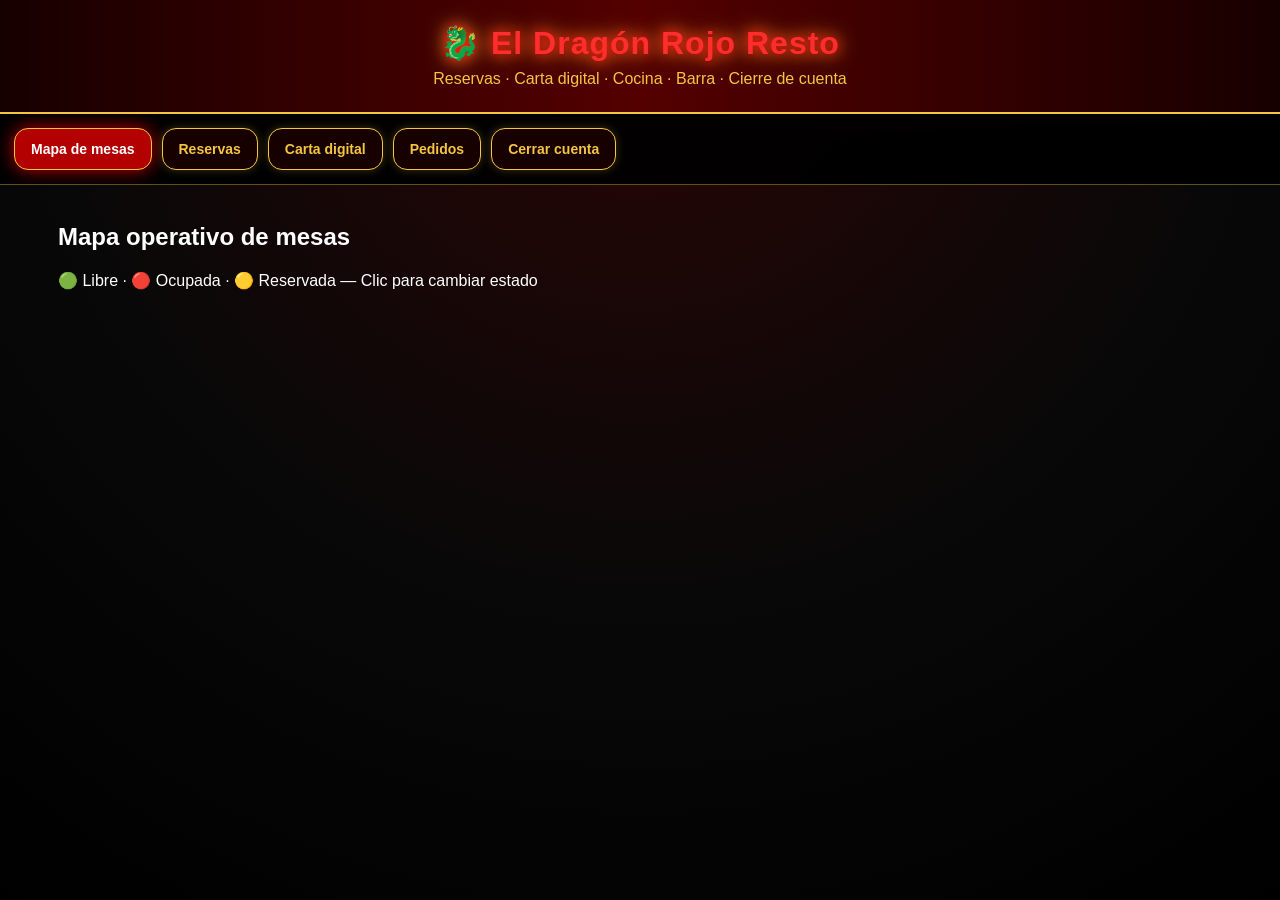
==== dragon-rojo/static/index.html @ 4ead2385 "Add El Dragón Rojo Resto full-stack app (Flask + SQLite) Backend API with endpoints for mesas, reser" ====
<!DOCTYPE html>
<html lang="es">
<head>
  <meta charset="UTF-8" />
  <meta name="viewport" content="width=device-width, initial-scale=1.0" />
  <title>El Dragón Rojo Resto</title>
  <style>
    *{box-sizing:border-box}
    body{margin:0;font-family:Arial,Helvetica,sans-serif;background:radial-gradient(circle at top,#2b0505,#080808 55%,#000);color:#fff;min-height:100vh}
    header{padding:24px 18px;text-align:center;background:linear-gradient(90deg,#170000,#540000,#170000);border-bottom:2px solid #f4c542;box-shadow:0 0 20px rgba(255,0,0,.35)}
    header h1{margin:0;color:#ff2d2d;text-shadow:0 0 12px #f00,0 0 20px #f4c542;letter-spacing:1px}
    header p{margin:8px 0 0;color:#f4c542}
    .tabs{display:flex;gap:10px;padding:14px;position:sticky;top:0;z-index:10;background:rgba(0,0,0,.95);border-bottom:1px solid rgba(244,197,66,.4);overflow-x:auto}
    .tabs button,.primary-btn{border:1px solid #f4c542;background:#170000;color:#f4c542;padding:12px 16px;border-radius:14px;cursor:pointer;box-shadow:0 0 10px rgba(244,197,66,.25);font-weight:bold;white-space:nowrap;font-size:14px}
    .tabs button.active,.primary-btn:hover{background:#b30000;color:#fff;box-shadow:0 0 18px rgba(255,0,0,.75)}
    .primary-btn:disabled{opacity:.5;cursor:not-allowed}
    main{padding:18px;max-width:1200px;margin:auto}
    section{display:none}section.active{display:block}
    .grid{display:grid;grid-template-columns:repeat(auto-fit,minmax(280px,1fr));gap:16px}
    .card{background:rgba(20,20,20,.92);border:1px solid rgba(244,197,66,.35);border-radius:18px;padding:16px;box-shadow:0 0 18px rgba(255,0,0,.15)}
    .card h3{color:#f4c542;margin-top:0}
    .mapa{display:grid;grid-template-columns:repeat(auto-fit,minmax(90px,1fr));gap:12px}
    .mesa{aspect-ratio:1;border-radius:18px;border:2px solid #111;color:#fff;font-weight:bold;cursor:pointer;display:flex;align-items:center;justify-content:center;flex-direction:column;transition:.2s;font-size:13px}
    .mesa.libre{background:#0f8f36;box-shadow:0 0 12px #00ff62}
    .mesa.ocupada{background:#b00000;box-shadow:0 0 12px #ff2020}
    .mesa.reservada{background:#b87800;box-shadow:0 0 12px #f4c542}
    .mesa:hover{transform:scale(1.06)}
    .mesa small{opacity:.8;font-size:11px}
    label{display:block;margin-top:10px;color:#f4c542;font-size:14px}
    input,select,textarea{width:100%;padding:11px;border-radius:12px;border:1px solid #333;background:#111;color:#fff;margin-top:5px;font-size:14px}
    .menu-item{display:flex;gap:12px;align-items:center;margin:10px 0;border-bottom:1px solid rgba(255,255,255,.08);padding-bottom:12px}
    .menu-item img{width:88px;height:68px;object-fit:cover;border-radius:12px;border:1px solid rgba(244,197,66,.5);flex-shrink:0}
    .menu-item-info{flex:1}
    .price{color:#f4c542;font-weight:bold}
    .status{margin-top:12px;padding:12px;border-radius:12px;background:rgba(244,197,66,.12);border:1px solid rgba(244,197,66,.35);font-size:14px}
    .badge{display:inline-block;padding:3px 10px;border-radius:20px;font-size:12px;font-weight:bold}
    .badge.pendiente{background:#b87800;color:#fff}
    .badge.preparando{background:#0066cc;color:#fff}
    .badge.listo{background:#0f8f36;color:#fff}
    .pedido-card{border-left:4px solid #f4c542;margin-bottom:12px;padding:10px;background:rgba(255,255,255,.04);border-radius:0 12px 12px 0}
    .pedido-card.cocina{border-left-color:#ff4444}
    .pedido-card.barra{border-left-color:#4488ff}
    .qty-control{display:flex;align-items:center;gap:8px;margin-top:6px}
    .qty-control button{width:30px;height:30px;border-radius:50%;border:1px solid #f4c542;background:#170000;color:#f4c542;font-size:16px;cursor:pointer;display:flex;align-items:center;justify-content:center;padding:0}
    .qty-control span{min-width:20px;text-align:center}
    .carrito-float{position:fixed;bottom:20px;right:20px;background:#b30000;color:#fff;border:2px solid #f4c542;border-radius:50%;width:60px;height:60px;display:flex;align-items:center;justify-content:center;font-size:24px;cursor:pointer;box-shadow:0 0 20px rgba(255,0,0,.5);z-index:20}
    .carrito-float .count{position:absolute;top:-5px;right:-5px;background:#f4c542;color:#000;border-radius:50%;width:24px;height:24px;font-size:13px;display:flex;align-items:center;justify-content:center;font-weight:bold}
    .carrito-panel{position:fixed;bottom:90px;right:20px;width:340px;max-height:60vh;overflow-y:auto;background:#111;border:1px solid #f4c542;border-radius:18px;padding:16px;z-index:20;box-shadow:0 0 30px rgba(0,0,0,.8);display:none}
    .carrito-panel.open{display:block}
    .reserva-row{display:flex;justify-content:space-between;align-items:center;padding:8px 0;border-bottom:1px solid rgba(255,255,255,.08)}
    .reserva-row button{background:none;border:none;color:#ff4444;cursor:pointer;font-size:18px}
    .cuenta-item{display:flex;justify-content:space-between;padding:4px 0;border-bottom:1px solid rgba(255,255,255,.05)}
    .total-line{display:flex;justify-content:space-between;padding:10px 0;font-size:18px;font-weight:bold;color:#f4c542;border-top:2px solid #f4c542;margin-top:8px}
    @media(max-width:600px){
      header h1{font-size:22px}
      .menu-item{flex-direction:column}
      .menu-item img{width:100%;height:140px}
      .carrito-panel{width:calc(100vw - 40px);right:20px}
    }
  </style>
</head>
<body>
  <header>
    <h1>&#x1F409; El Dragón Rojo Resto</h1>
    <p>Reservas &middot; Carta digital &middot; Cocina &middot; Barra &middot; Cierre de cuenta</p>
  </header>

  <nav class="tabs" id="tabsNav"></nav>

  <main>
    <section id="mapa">
      <h2>Mapa operativo de mesas</h2>
      <p>&#x1F7E2; Libre &middot; &#x1F534; Ocupada &middot; &#x1F7E1; Reservada &mdash; Clic para cambiar estado</p>
      <div class="mapa" id="mesasGrid"></div>
    </section>

    <section id="reservas">
      <h2>Reservas del d&iacute;a</h2>
      <div class="grid">
        <div class="card">
          <h3>Nueva reserva</h3>
          <label>Nombre y apellido</label>
          <input id="resNombre" placeholder="Ej: Luis Mart&iacute;nez" />
          <label>Tel&eacute;fono</label>
          <input id="resTel" placeholder="Ej: 11 5555-5555" />
          <label>Personas</label>
          <input id="resPersonas" type="number" min="1" max="20" value="2" />
          <label>Mesa</label>
          <select id="resMesa"></select>
          <label>Horario</label>
          <select id="resHora"></select>
          <label>Observaciones</label>
          <textarea id="resObs" placeholder="Cumplea&ntilde;os, silla de beb&eacute;..."></textarea>
          <br><br>
          <button class="primary-btn" onclick="crearReserva()">Confirmar reserva</button>
          <div class="status" id="resStatus">Horarios disponibles: 19:00 a 21:30 cada 30 min.</div>
        </div>
        <div class="card">
          <h3>Reservas confirmadas</h3>
          <div id="reservasList"></div>
        </div>
      </div>
    </section>

    <section id="carta">
      <h2>Carta digital</h2>
      <div class="grid" id="menuGrid"></div>
    </section>

    <section id="pedidos">
      <h2>Monitor de pedidos</h2>
      <div style="display:flex;gap:10px;margin-bottom:16px;flex-wrap:wrap">
        <button class="primary-btn" onclick="filtrarPedidos('todos')" id="filtroTodos">Todos</button>
        <button class="primary-btn" onclick="filtrarPedidos('cocina')" id="filtroCocina">Cocina</button>
        <button class="primary-btn" onclick="filtrarPedidos('barra')" id="filtroBarra">Barra</button>
      </div>
      <div id="pedidosList"></div>
    </section>

    <section id="cuenta">
      <h2>Cierre de cuenta</h2>
      <div class="card" style="max-width:500px">
        <label>Mesa</label>
        <select id="cuentaMesa" onchange="previewCuenta()"></select>
        <div id="cuentaPreview" style="margin-top:16px"></div>
        <label>Medio de pago</label>
        <select id="medioPago">
          <option>Efectivo</option>
          <option>Tarjeta</option>
          <option>Transferencia</option>
          <option>Mercado Pago</option>
        </select>
        <br><br>
        <button class="primary-btn" onclick="cerrarCuenta()">Cerrar cuenta y liberar mesa</button>
        <div id="cuentaStatus" class="status"></div>
      </div>
    </section>
  </main>

  <div class="carrito-float" onclick="toggleCarrito()" id="carritoBtn" style="display:none">
    &#x1F6D2;<span class="count" id="carritoCount">0</span>
  </div>
  <div class="carrito-panel" id="carritoPanel">
    <h3 style="color:#f4c542;margin-top:0">Pedido actual</h3>
    <label>Mesa</label>
    <select id="carritoMesa"></select>
    <div id="carritoItems" style="margin-top:12px"></div>
    <div id="carritoTotal" class="total-line" style="display:none"></div>
    <div style="display:flex;gap:8px;margin-top:12px">
      <button class="primary-btn" onclick="enviarCarrito('cocina')" style="flex:1">Enviar a Cocina</button>
      <button class="primary-btn" onclick="enviarCarrito('barra')" style="flex:1">Enviar a Barra</button>
    </div>
  </div>

<script>
const API = '';
const HORARIOS = ['19:00','19:30','20:00','20:30','21:00','21:30'];
const TABS = [
  {id:'mapa', label:'Mapa de mesas'},
  {id:'reservas', label:'Reservas'},
  {id:'carta', label:'Carta digital'},
  {id:'pedidos', label:'Pedidos'},
  {id:'cuenta', label:'Cerrar cuenta'},
];

let mesasData = [];
let menuData = [];
let carrito = [];
let pedidosFiltro = 'todos';

// --- Init ---
function init() {
  renderTabs();
  showTab('mapa');
  loadMesas();
  loadMenu();
  loadReservas();
  loadPedidos();
  setInterval(loadPedidos, 10000);
}

function renderTabs() {
  const nav = document.getElementById('tabsNav');
  nav.innerHTML = TABS.map(t =>
    `<button id="tab-${t.id}" onclick="showTab('${t.id}')">${t.label}</button>`
  ).join('');
}

function showTab(id) {
  document.querySelectorAll('section').forEach(s => s.classList.remove('active'));
  document.getElementById(id).classList.add('active');
  document.querySelectorAll('.tabs button').forEach(b => b.classList.remove('active'));
  document.getElementById('tab-'+id).classList.add('active');
  if (id === 'pedidos') loadPedidos();
  if (id === 'reservas') loadReservas();
}

// --- API helpers ---
async function api(path, opts = {}) {
  const res = await fetch(API + path, {
    headers: {'Content-Type': 'application/json'},
    ...opts,
    body: opts.body ? JSON.stringify(opts.body) : undefined,
  });
  const data = await res.json();
  if (!res.ok) throw new Error(data.error || 'Error del servidor');
  return data;
}

// --- Mesas ---
async function loadMesas() {
  mesasData = await api('/api/mesas');
  renderMesas();
  fillMesaSelects();
}

function renderMesas() {
  const grid = document.getElementById('mesasGrid');
  grid.innerHTML = mesasData.map(m => `
    <div class="mesa ${m.estado}" onclick="toggleMesa(${m.id}, '${m.estado}')">
      <span>${m.nombre}</span>
      <small>${m.capacidad}p &middot; ${m.estado}</small>
    </div>
  `).join('');
}

async function toggleMesa(id, estado) {
  const next = estado === 'libre' ? 'ocupada' : 'libre';
  await api(`/api/mesas/${id}`, {method:'PATCH', body:{estado: next}});
  loadMesas();
}

function fillMesaSelects() {
  const ids = ['resMesa','cuentaMesa','carritoMesa'];
  ids.forEach(sid => {
    const sel = document.getElementById(sid);
    if (!sel) return;
    sel.innerHTML = mesasData.map(m =>
      `<option value="${m.id}">${m.nombre} (${m.capacidad}p) - ${m.estado}</option>`
    ).join('');
  });
  const hora = document.getElementById('resHora');
  if (hora) hora.innerHTML = HORARIOS.map(h => `<option>${h}</option>`).join('');
}

// --- Menu ---
async function loadMenu() {
  menuData = await api('/api/menu');
  renderMenu();
}

function renderMenu() {
  const grid = document.getElementById('menuGrid');
  grid.innerHTML = menuData.map(cat => `
    <div class="card">
      <h3>${cat.nombre}</h3>
      ${cat.items.map(item => `
        <div class="menu-item">
          <img src="${item.imagen}" alt="${item.nombre}" loading="lazy" onerror="this.style.display='none'">
          <div class="menu-item-info">
            <strong>${item.nombre}</strong><br>
            <span class="price">$${item.precio.toLocaleString('es-AR')}</span>
            <div class="qty-control">
              <button onclick="addToCarrito(${item.id}, '${item.nombre.replace(/'/g,"\\'")}', ${item.precio})">+ Agregar</button>
            </div>
          </div>
        </div>
      `).join('')}
    </div>
  `).join('');
}

// --- Carrito ---
function addToCarrito(itemId, nombre, precio) {
  const existing = carrito.find(c => c.menu_item_id === itemId);
  if (existing) {
    existing.cantidad++;
  } else {
    carrito.push({menu_item_id: itemId, descripcion: nombre, cantidad: 1, precio_unitario: precio});
  }
  updateCarritoUI();
}

function removeFromCarrito(idx) {
  carrito[idx].cantidad--;
  if (carrito[idx].cantidad <= 0) carrito.splice(idx, 1);
  updateCarritoUI();
}

function updateCarritoUI() {
  const btn = document.getElementById('carritoBtn');
  const count = document.getElementById('carritoCount');
  const total = carrito.reduce((s, c) => s + c.cantidad, 0);
  btn.style.display = total > 0 ? 'flex' : 'none';
  count.textContent = total;

  const container = document.getElementById('carritoItems');
  const totalLine = document.getElementById('carritoTotal');
  if (carrito.length === 0) {
    container.innerHTML = '<p style="opacity:.5">Agregá items desde la carta</p>';
    totalLine.style.display = 'none';
    return;
  }
  let sum = 0;
  container.innerHTML = carrito.map((c, i) => {
    const sub = c.cantidad * c.precio_unitario;
    sum += sub;
    return `<div class="cuenta-item">
      <span>${c.cantidad}x ${c.descripcion}</span>
      <span>$${sub.toLocaleString('es-AR')} <span style="cursor:pointer;color:#ff4444" onclick="removeFromCarrito(${i})">&#x2716;</span></span>
    </div>`;
  }).join('');
  totalLine.style.display = 'flex';
  totalLine.innerHTML = `<span>Total</span><span>$${sum.toLocaleString('es-AR')}</span>`;
}

function toggleCarrito() {
  document.getElementById('carritoPanel').classList.toggle('open');
}

async function enviarCarrito(area) {
  if (carrito.length === 0) return alert('El carrito está vacío');
  const mesaId = document.getElementById('carritoMesa').value;
  try {
    await api('/api/pedidos', {
      method: 'POST',
      body: {mesa_id: parseInt(mesaId), area, items: carrito}
    });
    carrito = [];
    updateCarritoUI();
    document.getElementById('carritoPanel').classList.remove('open');
    loadMesas();
    loadPedidos();
    alert(`Pedido enviado a ${area}`);
  } catch (e) {
    alert('Error: ' + e.message);
  }
}

// --- Reservas ---
async function loadReservas() {
  const reservas = await api('/api/reservas');
  const container = document.getElementById('reservasList');
  if (reservas.length === 0) {
    container.innerHTML = '<p style="opacity:.5">No hay reservas para hoy.</p>';
    return;
  }
  container.innerHTML = reservas.map(r => `
    <div class="reserva-row">
      <div>
        <strong>${r.horario}</strong> - ${r.nombre}<br>
        <small>${r.mesa_nombre} &middot; ${r.personas}p ${r.telefono ? '&middot; '+r.telefono : ''}</small>
        ${r.observaciones ? '<br><small style="opacity:.6">'+r.observaciones+'</small>' : ''}
      </div>
      <button onclick="cancelarReserva(${r.id})" title="Cancelar">&#x2716;</button>
    </div>
  `).join('');
}

async function crearReserva() {
  const nombre = document.getElementById('resNombre').value.trim();
  if (!nombre) return alert('Ingresá un nombre');
  try {
    const r = await api('/api/reservas', {
      method: 'POST',
      body: {
        mesa_id: parseInt(document.getElementById('resMesa').value),
        nombre,
        telefono: document.getElementById('resTel').value,
        personas: parseInt(document.getElementById('resPersonas').value),
        horario: document.getElementById('resHora').value,
        observaciones: document.getElementById('resObs').value,
      }
    });
    document.getElementById('resStatus').innerHTML =
      `&#x2705; Reserva #${r.id} confirmada para <b>${r.nombre}</b> a las ${r.horario}.`;
    document.getElementById('resNombre').value = '';
    document.getElementById('resTel').value = '';
    document.getElementById('resObs').value = '';
    loadMesas();
    loadReservas();
  } catch (e) {
    document.getElementById('resStatus').innerHTML = `&#x274C; ${e.message}`;
  }
}

async function cancelarReserva(id) {
  if (!confirm('¿Cancelar esta reserva?')) return;
  await api(`/api/reservas/${id}`, {method: 'DELETE'});
  loadMesas();
  loadReservas();
}

// --- Pedidos ---
async function loadPedidos() {
  const pedidos = await api('/api/pedidos');
  renderPedidos(pedidos);
}

function filtrarPedidos(filtro) {
  pedidosFiltro = filtro;
  loadPedidos();
}

function renderPedidos(pedidos) {
  const filtered = pedidosFiltro === 'todos' ? pedidos : pedidos.filter(p => p.area === pedidosFiltro);
  const container = document.getElementById('pedidosList');
  if (filtered.length === 0) {
    container.innerHTML = '<div class="status">Sin pedidos activos.</div>';
    return;
  }
  container.innerHTML = filtered.map(p => {
    const estados = ['pendiente','preparando','listo'];
    const nextIdx = estados.indexOf(p.estado) + 1;
    const nextEstado = nextIdx < estados.length ? estados[nextIdx] : 'entregado';
    const btnLabel = {pendiente:'Preparando',preparando:'Listo',listo:'Entregado'}[p.estado];
    return `<div class="pedido-card ${p.area}">
      <div style="display:flex;justify-content:space-between;align-items:center">
        <div>
          <strong>${p.mesa_nombre}</strong> &rarr;
          <span style="text-transform:uppercase;font-size:13px">${p.area}</span>
          <span class="badge ${p.estado}">${p.estado}</span>
        </div>
        <small style="opacity:.5">${p.created_at}</small>
      </div>
      <div style="margin-top:6px">
        ${p.items.map(i => `<span>${i.cantidad}x ${i.descripcion}</span>`).join(' &middot; ')}
      </div>
      ${btnLabel ? `<button class="primary-btn" style="margin-top:8px;padding:8px 14px;font-size:13px"
        onclick="avanzarPedido(${p.id},'${nextEstado}')">Marcar: ${btnLabel}</button>` : ''}
    </div>`;
  }).join('');
}

async function avanzarPedido(id, estado) {
  await api(`/api/pedidos/${id}`, {method:'PATCH', body:{estado}});
  loadPedidos();
}

// --- Cuenta ---
async function previewCuenta() {
  const mesaId = document.getElementById('cuentaMesa').value;
  try {
    const data = await api(`/api/cuentas/preview/${mesaId}`);
    const container = document.getElementById('cuentaPreview');
    if (data.items.length === 0) {
      container.innerHTML = '<p style="opacity:.5">No hay consumos pendientes en esta mesa.</p>';
      return;
    }
    container.innerHTML = data.items.map(i =>
      `<div class="cuenta-item"><span>${i.cantidad}x ${i.descripcion}</span><span>$${i.subtotal.toLocaleString('es-AR')}</span></div>`
    ).join('') + `<div class="total-line"><span>Total</span><span>$${data.total.toLocaleString('es-AR')}</span></div>`;
  } catch(e) {
    document.getElementById('cuentaPreview').innerHTML = '';
  }
}

async function cerrarCuenta() {
  const mesaId = document.getElementById('cuentaMesa').value;
  const medio = document.getElementById('medioPago').value;
  try {
    const c = await api('/api/cuentas', {
      method: 'POST',
      body: {mesa_id: parseInt(mesaId), medio_pago: medio}
    });
    document.getElementById('cuentaStatus').innerHTML =
      `&#x1F4B3; Cuenta #${c.id} cerrada. Total: $${c.total.toLocaleString('es-AR')}. Pago: ${c.medio_pago}. Mesa liberada.`;
    document.getElementById('cuentaPreview').innerHTML = '';
    loadMesas();
  } catch(e) {
    document.getElementById('cuentaStatus').innerHTML = `&#x274C; ${e.message}`;
  }
}

// --- Start ---
init();
</script>
</body>
</html>
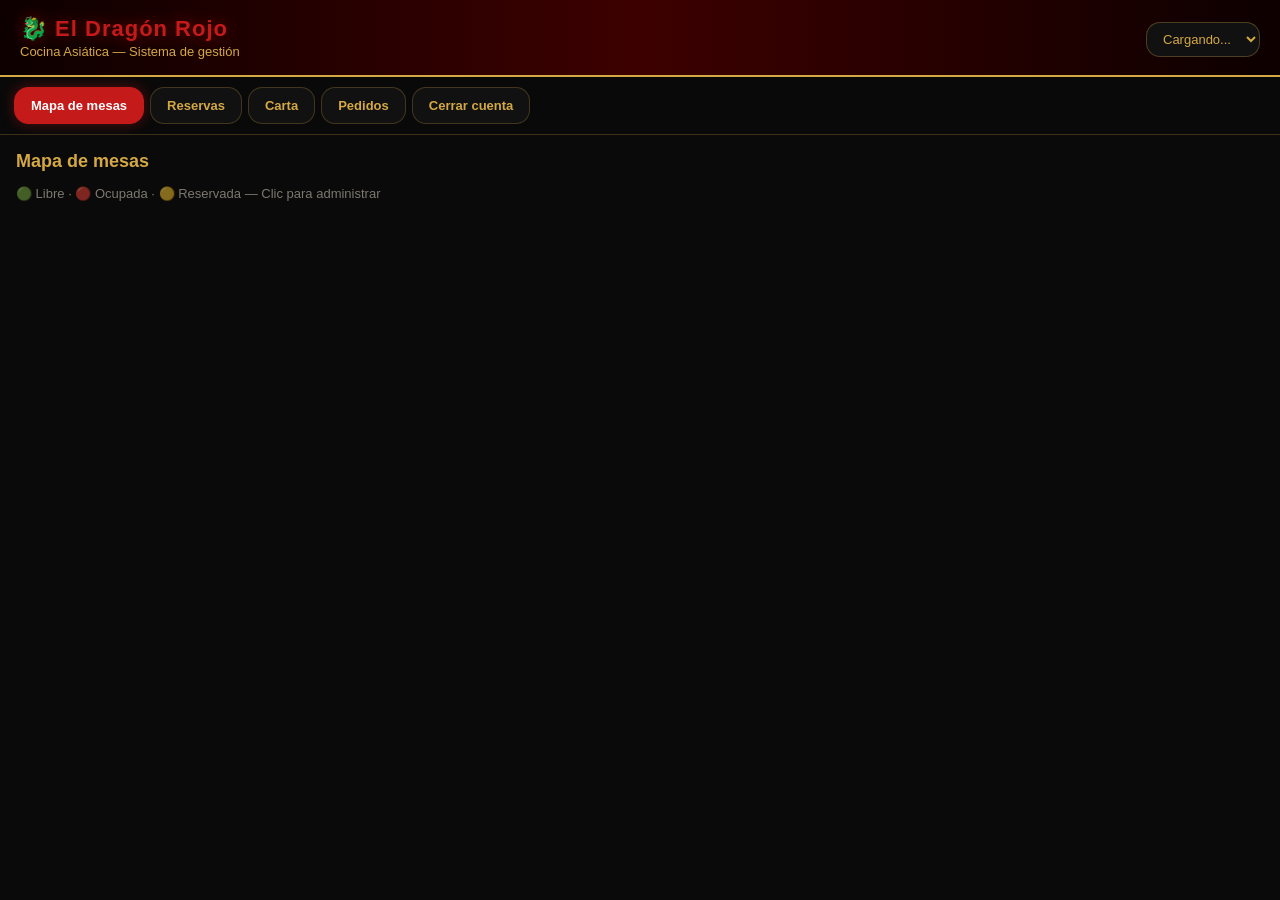
==== commit f71eb14a: "Rebuild El Dragón Rojo with branded UI, full menu, and admin features - Apply red/gold/black palette" ====
--- a/dragon-rojo/static/index.html
+++ b/dragon-rojo/static/index.html
@@ -1,478 +1,600 @@
 <!DOCTYPE html>
 <html lang="es">
 <head>
-  <meta charset="UTF-8" />
-  <meta name="viewport" content="width=device-width, initial-scale=1.0" />
-  <title>El Dragón Rojo Resto</title>
-  <style>
-    *{box-sizing:border-box}
-    body{margin:0;font-family:Arial,Helvetica,sans-serif;background:radial-gradient(circle at top,#2b0505,#080808 55%,#000);color:#fff;min-height:100vh}
-    header{padding:24px 18px;text-align:center;background:linear-gradient(90deg,#170000,#540000,#170000);border-bottom:2px solid #f4c542;box-shadow:0 0 20px rgba(255,0,0,.35)}
-    header h1{margin:0;color:#ff2d2d;text-shadow:0 0 12px #f00,0 0 20px #f4c542;letter-spacing:1px}
-    header p{margin:8px 0 0;color:#f4c542}
-    .tabs{display:flex;gap:10px;padding:14px;position:sticky;top:0;z-index:10;background:rgba(0,0,0,.95);border-bottom:1px solid rgba(244,197,66,.4);overflow-x:auto}
-    .tabs button,.primary-btn{border:1px solid #f4c542;background:#170000;color:#f4c542;padding:12px 16px;border-radius:14px;cursor:pointer;box-shadow:0 0 10px rgba(244,197,66,.25);font-weight:bold;white-space:nowrap;font-size:14px}
-    .tabs button.active,.primary-btn:hover{background:#b30000;color:#fff;box-shadow:0 0 18px rgba(255,0,0,.75)}
-    .primary-btn:disabled{opacity:.5;cursor:not-allowed}
-    main{padding:18px;max-width:1200px;margin:auto}
-    section{display:none}section.active{display:block}
-    .grid{display:grid;grid-template-columns:repeat(auto-fit,minmax(280px,1fr));gap:16px}
-    .card{background:rgba(20,20,20,.92);border:1px solid rgba(244,197,66,.35);border-radius:18px;padding:16px;box-shadow:0 0 18px rgba(255,0,0,.15)}
-    .card h3{color:#f4c542;margin-top:0}
-    .mapa{display:grid;grid-template-columns:repeat(auto-fit,minmax(90px,1fr));gap:12px}
-    .mesa{aspect-ratio:1;border-radius:18px;border:2px solid #111;color:#fff;font-weight:bold;cursor:pointer;display:flex;align-items:center;justify-content:center;flex-direction:column;transition:.2s;font-size:13px}
-    .mesa.libre{background:#0f8f36;box-shadow:0 0 12px #00ff62}
-    .mesa.ocupada{background:#b00000;box-shadow:0 0 12px #ff2020}
-    .mesa.reservada{background:#b87800;box-shadow:0 0 12px #f4c542}
-    .mesa:hover{transform:scale(1.06)}
-    .mesa small{opacity:.8;font-size:11px}
-    label{display:block;margin-top:10px;color:#f4c542;font-size:14px}
-    input,select,textarea{width:100%;padding:11px;border-radius:12px;border:1px solid #333;background:#111;color:#fff;margin-top:5px;font-size:14px}
-    .menu-item{display:flex;gap:12px;align-items:center;margin:10px 0;border-bottom:1px solid rgba(255,255,255,.08);padding-bottom:12px}
-    .menu-item img{width:88px;height:68px;object-fit:cover;border-radius:12px;border:1px solid rgba(244,197,66,.5);flex-shrink:0}
-    .menu-item-info{flex:1}
-    .price{color:#f4c542;font-weight:bold}
-    .status{margin-top:12px;padding:12px;border-radius:12px;background:rgba(244,197,66,.12);border:1px solid rgba(244,197,66,.35);font-size:14px}
-    .badge{display:inline-block;padding:3px 10px;border-radius:20px;font-size:12px;font-weight:bold}
-    .badge.pendiente{background:#b87800;color:#fff}
-    .badge.preparando{background:#0066cc;color:#fff}
-    .badge.listo{background:#0f8f36;color:#fff}
-    .pedido-card{border-left:4px solid #f4c542;margin-bottom:12px;padding:10px;background:rgba(255,255,255,.04);border-radius:0 12px 12px 0}
-    .pedido-card.cocina{border-left-color:#ff4444}
-    .pedido-card.barra{border-left-color:#4488ff}
-    .qty-control{display:flex;align-items:center;gap:8px;margin-top:6px}
-    .qty-control button{width:30px;height:30px;border-radius:50%;border:1px solid #f4c542;background:#170000;color:#f4c542;font-size:16px;cursor:pointer;display:flex;align-items:center;justify-content:center;padding:0}
-    .qty-control span{min-width:20px;text-align:center}
-    .carrito-float{position:fixed;bottom:20px;right:20px;background:#b30000;color:#fff;border:2px solid #f4c542;border-radius:50%;width:60px;height:60px;display:flex;align-items:center;justify-content:center;font-size:24px;cursor:pointer;box-shadow:0 0 20px rgba(255,0,0,.5);z-index:20}
-    .carrito-float .count{position:absolute;top:-5px;right:-5px;background:#f4c542;color:#000;border-radius:50%;width:24px;height:24px;font-size:13px;display:flex;align-items:center;justify-content:center;font-weight:bold}
-    .carrito-panel{position:fixed;bottom:90px;right:20px;width:340px;max-height:60vh;overflow-y:auto;background:#111;border:1px solid #f4c542;border-radius:18px;padding:16px;z-index:20;box-shadow:0 0 30px rgba(0,0,0,.8);display:none}
-    .carrito-panel.open{display:block}
-    .reserva-row{display:flex;justify-content:space-between;align-items:center;padding:8px 0;border-bottom:1px solid rgba(255,255,255,.08)}
-    .reserva-row button{background:none;border:none;color:#ff4444;cursor:pointer;font-size:18px}
-    .cuenta-item{display:flex;justify-content:space-between;padding:4px 0;border-bottom:1px solid rgba(255,255,255,.05)}
-    .total-line{display:flex;justify-content:space-between;padding:10px 0;font-size:18px;font-weight:bold;color:#f4c542;border-top:2px solid #f4c542;margin-top:8px}
-    @media(max-width:600px){
-      header h1{font-size:22px}
-      .menu-item{flex-direction:column}
-      .menu-item img{width:100%;height:140px}
-      .carrito-panel{width:calc(100vw - 40px);right:20px}
-    }
-  </style>
+<meta charset="UTF-8"/>
+<meta name="viewport" content="width=device-width,initial-scale=1.0"/>
+<title>El Dragón Rojo - Sistema</title>
+<style>
+:root{
+  --bg:#0a0a0a;--bg2:#111;--bg3:#1a1a1a;
+  --red:#c41a1a;--red-glow:rgba(196,26,26,.4);--red-dark:#7a1010;
+  --gold:#d4a844;--gold-dim:rgba(212,168,68,.3);--gold-dark:#8a6e2c;
+  --cream:#e8d5b0;
+  --green:#0f8f36;--green-glow:rgba(15,143,54,.5);
+  --red-mesa:#b00000;--red-mesa-glow:rgba(176,0,0,.5);
+  --orange:#b87800;--orange-glow:rgba(184,120,0,.5);
+  --text:#f0e6d6;--text-dim:rgba(240,230,214,.5);
+  --border:rgba(212,168,68,.25);
+  --radius:14px;
+}
+*{box-sizing:border-box;margin:0;padding:0}
+body{font-family:'Segoe UI',Arial,sans-serif;background:var(--bg);color:var(--text);min-height:100vh}
+::-webkit-scrollbar{width:6px}
+::-webkit-scrollbar-track{background:var(--bg2)}
+::-webkit-scrollbar-thumb{background:var(--gold-dark);border-radius:3px}
+
+/* Header */
+.header{background:linear-gradient(90deg,#0d0000,#2a0000 30%,#3d0000 50%,#2a0000 70%,#0d0000);
+  border-bottom:2px solid var(--gold);box-shadow:0 0 30px var(--red-glow);padding:16px 20px;
+  display:flex;align-items:center;gap:16px;flex-wrap:wrap}
+.header img{height:56px;border-radius:12px}
+.header-text h1{color:var(--red);font-size:22px;text-shadow:0 0 15px rgba(255,0,0,.4);letter-spacing:1px}
+.header-text p{color:var(--gold);font-size:13px;margin-top:2px}
+.header-right{margin-left:auto;display:flex;align-items:center;gap:12px}
+.header-right select{background:var(--bg2);color:var(--gold);border:1px solid var(--gold-dim);
+  padding:8px 12px;border-radius:var(--radius);font-size:13px}
+
+/* Tabs */
+.tabs{display:flex;gap:6px;padding:10px 14px;position:sticky;top:0;z-index:20;
+  background:rgba(10,10,10,.97);border-bottom:1px solid var(--border);overflow-x:auto}
+.tab{border:1px solid var(--border);background:var(--bg2);color:var(--gold);
+  padding:10px 16px;border-radius:var(--radius);cursor:pointer;font-weight:600;
+  white-space:nowrap;font-size:13px;transition:.2s}
+.tab:hover{background:var(--red-dark);color:#fff}
+.tab.active{background:var(--red);color:#fff;box-shadow:0 0 14px var(--red-glow);border-color:var(--red)}
+
+/* Layout */
+main{padding:16px;max-width:1400px;margin:auto}
+section{display:none}section.active{display:block}
+h2{color:var(--gold);margin-bottom:14px;font-size:18px}
+
+/* Cards */
+.card{background:var(--bg2);border:1px solid var(--border);border-radius:var(--radius);
+  padding:16px;box-shadow:0 2px 16px rgba(0,0,0,.4)}
+.card h3{color:var(--gold);margin:0 0 12px;font-size:15px;
+  border-bottom:1px solid var(--border);padding-bottom:8px}
+.grid{display:grid;grid-template-columns:repeat(auto-fit,minmax(300px,1fr));gap:14px}
+
+/* Buttons */
+.btn{border:1px solid var(--gold);background:var(--bg2);color:var(--gold);
+  padding:10px 16px;border-radius:var(--radius);cursor:pointer;font-weight:600;
+  font-size:13px;transition:.2s;display:inline-flex;align-items:center;gap:6px}
+.btn:hover{background:var(--red);color:#fff;border-color:var(--red);
+  box-shadow:0 0 12px var(--red-glow)}
+.btn:disabled{opacity:.4;cursor:not-allowed}
+.btn-sm{padding:6px 12px;font-size:12px;border-radius:10px}
+.btn-green{border-color:var(--green);color:var(--green)}
+.btn-green:hover{background:var(--green);color:#fff}
+.btn-danger{border-color:#ff4444;color:#ff4444}
+.btn-danger:hover{background:#cc0000;color:#fff}
+
+/* Form */
+label{display:block;margin-top:10px;color:var(--gold);font-size:13px;font-weight:600}
+input,select,textarea{width:100%;padding:10px;border-radius:10px;border:1px solid #333;
+  background:var(--bg);color:var(--text);margin-top:4px;font-size:14px}
+input:focus,select:focus,textarea:focus{outline:none;border-color:var(--gold)}
+
+/* Mesa Map */
+.mapa{display:grid;grid-template-columns:repeat(auto-fill,minmax(100px,1fr));gap:10px}
+.mesa{aspect-ratio:1;border-radius:var(--radius);border:2px solid rgba(255,255,255,.1);
+  color:#fff;font-weight:700;cursor:pointer;display:flex;align-items:center;
+  justify-content:center;flex-direction:column;transition:.15s;font-size:13px;position:relative}
+.mesa:hover{transform:scale(1.05);z-index:2}
+.mesa small{opacity:.7;font-size:10px;margin-top:2px}
+.mesa .mozo-tag{position:absolute;bottom:4px;font-size:9px;background:rgba(0,0,0,.6);
+  padding:1px 6px;border-radius:6px;color:var(--cream)}
+.mesa.libre{background:var(--green);box-shadow:0 0 14px var(--green-glow)}
+.mesa.ocupada{background:var(--red-mesa);box-shadow:0 0 14px var(--red-mesa-glow)}
+.mesa.reservada{background:var(--orange);box-shadow:0 0 14px var(--orange-glow)}
+
+/* Mesa detail modal */
+.modal-overlay{position:fixed;inset:0;background:rgba(0,0,0,.7);z-index:50;display:none;
+  align-items:center;justify-content:center}
+.modal-overlay.open{display:flex}
+.modal{background:var(--bg2);border:1px solid var(--gold);border-radius:18px;
+  padding:24px;width:90%;max-width:420px;box-shadow:0 0 40px rgba(0,0,0,.8)}
+.modal-close{float:right;background:none;border:none;color:var(--text-dim);
+  font-size:22px;cursor:pointer}
+
+/* Menu */
+.menu-cat{margin-bottom:20px}
+.menu-cat-title{color:var(--red);font-size:16px;font-weight:700;margin-bottom:10px;
+  padding:6px 0;border-bottom:2px solid var(--red-dark)}
+.menu-row{display:flex;align-items:center;justify-content:space-between;
+  padding:8px 0;border-bottom:1px solid rgba(255,255,255,.05)}
+.menu-row-name{flex:1;font-size:14px}
+.menu-row-price{color:var(--gold);font-weight:700;min-width:80px;text-align:right;margin-right:12px}
+.qty-ctrl{display:flex;align-items:center;gap:4px}
+.qty-ctrl button{width:28px;height:28px;border-radius:50%;border:1px solid var(--gold);
+  background:var(--bg);color:var(--gold);font-size:16px;cursor:pointer;
+  display:flex;align-items:center;justify-content:center;transition:.15s}
+.qty-ctrl button:hover{background:var(--red);color:#fff;border-color:var(--red)}
+.qty-ctrl span{min-width:22px;text-align:center;font-weight:700;font-size:14px}
+
+/* Pedidos */
+.pedido-card{border-left:4px solid var(--gold);margin-bottom:10px;padding:12px;
+  background:rgba(255,255,255,.03);border-radius:0 var(--radius) var(--radius) 0}
+.pedido-card.cocina{border-left-color:var(--red)}
+.pedido-card.barra{border-left-color:#4488ff}
+.badge{display:inline-block;padding:2px 10px;border-radius:20px;font-size:11px;font-weight:700;text-transform:uppercase}
+.badge.pendiente{background:var(--orange);color:#fff}
+.badge.preparando{background:#0066cc;color:#fff}
+.badge.listo{background:var(--green);color:#fff}
+
+/* Cuenta */
+.cuenta-line{display:flex;justify-content:space-between;padding:6px 0;
+  border-bottom:1px solid rgba(255,255,255,.06);font-size:14px}
+.cuenta-total{display:flex;justify-content:space-between;padding:12px 0;
+  font-size:20px;font-weight:700;color:var(--gold);border-top:2px solid var(--gold);margin-top:8px}
+
+/* Carrito flotante */
+.carrito-fab{position:fixed;bottom:20px;right:20px;background:var(--red);color:#fff;
+  border:2px solid var(--gold);border-radius:50%;width:58px;height:58px;
+  display:none;align-items:center;justify-content:center;font-size:22px;
+  cursor:pointer;box-shadow:0 4px 20px var(--red-glow);z-index:30}
+.carrito-fab .cnt{position:absolute;top:-4px;right:-4px;background:var(--gold);
+  color:#000;border-radius:50%;width:22px;height:22px;font-size:12px;
+  display:flex;align-items:center;justify-content:center;font-weight:700}
+.carrito-panel{position:fixed;bottom:88px;right:20px;width:360px;max-height:65vh;
+  overflow-y:auto;background:var(--bg2);border:1px solid var(--gold);
+  border-radius:18px;padding:18px;z-index:30;box-shadow:0 4px 30px rgba(0,0,0,.8);display:none}
+.carrito-panel.open{display:block}
+
+/* Status */
+.status-box{margin-top:10px;padding:10px;border-radius:10px;
+  background:rgba(212,168,68,.08);border:1px solid var(--border);font-size:13px}
+
+/* Reserva row */
+.res-row{display:flex;justify-content:space-between;align-items:center;
+  padding:10px 0;border-bottom:1px solid rgba(255,255,255,.06)}
+
+@media(max-width:600px){
+  .header{flex-direction:column;text-align:center}
+  .header-right{margin-left:0;flex-wrap:wrap;justify-content:center}
+  .carrito-panel{width:calc(100% - 32px);right:16px}
+  .mapa{grid-template-columns:repeat(auto-fill,minmax(80px,1fr))}
+}
+</style>
 </head>
 <body>
-  <header>
-    <h1>&#x1F409; El Dragón Rojo Resto</h1>
-    <p>Reservas &middot; Carta digital &middot; Cocina &middot; Barra &middot; Cierre de cuenta</p>
-  </header>
-
-  <nav class="tabs" id="tabsNav"></nav>
-
-  <main>
-    <section id="mapa">
-      <h2>Mapa operativo de mesas</h2>
-      <p>&#x1F7E2; Libre &middot; &#x1F534; Ocupada &middot; &#x1F7E1; Reservada &mdash; Clic para cambiar estado</p>
-      <div class="mapa" id="mesasGrid"></div>
-    </section>
-
-    <section id="reservas">
-      <h2>Reservas del d&iacute;a</h2>
-      <div class="grid">
-        <div class="card">
-          <h3>Nueva reserva</h3>
-          <label>Nombre y apellido</label>
-          <input id="resNombre" placeholder="Ej: Luis Mart&iacute;nez" />
-          <label>Tel&eacute;fono</label>
-          <input id="resTel" placeholder="Ej: 11 5555-5555" />
-          <label>Personas</label>
-          <input id="resPersonas" type="number" min="1" max="20" value="2" />
-          <label>Mesa</label>
-          <select id="resMesa"></select>
-          <label>Horario</label>
-          <select id="resHora"></select>
-          <label>Observaciones</label>
-          <textarea id="resObs" placeholder="Cumplea&ntilde;os, silla de beb&eacute;..."></textarea>
-          <br><br>
-          <button class="primary-btn" onclick="crearReserva()">Confirmar reserva</button>
-          <div class="status" id="resStatus">Horarios disponibles: 19:00 a 21:30 cada 30 min.</div>
-        </div>
-        <div class="card">
-          <h3>Reservas confirmadas</h3>
-          <div id="reservasList"></div>
-        </div>
+
+<div class="header">
+  <div class="header-text">
+    <h1>&#x1F409; El Drag&oacute;n Rojo</h1>
+    <p>Cocina Asi&aacute;tica &mdash; Sistema de gesti&oacute;n</p>
+  </div>
+  <div class="header-right">
+    <select id="currentUser" onchange="onUserChange()">
+      <option value="">Cargando...</option>
+    </select>
+  </div>
+</div>
+
+<nav class="tabs" id="tabsNav"></nav>
+
+<main>
+  <!-- MAPA DE MESAS -->
+  <section id="sec-mapa">
+    <h2>Mapa de mesas</h2>
+    <p style="font-size:13px;color:var(--text-dim);margin-bottom:14px">
+      &#x1F7E2; Libre &middot; &#x1F534; Ocupada &middot; &#x1F7E1; Reservada &mdash; Clic para administrar
+    </p>
+    <div class="mapa" id="mesasGrid"></div>
+  </section>
+
+  <!-- RESERVAS -->
+  <section id="sec-reservas">
+    <h2>Reservas</h2>
+    <div class="grid">
+      <div class="card">
+        <h3>Nueva reserva</h3>
+        <label>Nombre</label><input id="rNombre" placeholder="Ej: Luis Mart&iacute;nez"/>
+        <label>Tel&eacute;fono</label><input id="rTel" placeholder="11 5555-5555"/>
+        <label>Personas</label><input id="rPersonas" type="number" min="1" max="20" value="2"/>
+        <label>Mesa</label><select id="rMesa"></select>
+        <label>Horario</label><select id="rHora"></select>
+        <label>Obs.</label><textarea id="rObs" rows="2" placeholder="Cumplea&ntilde;os, silla de beb&eacute;..."></textarea>
+        <br><button class="btn" onclick="crearReserva()" style="width:100%;margin-top:8px">Confirmar reserva</button>
+        <div class="status-box" id="rStatus">Horarios: 19:00 a 21:30 cada 30 min.</div>
       </div>
-    </section>
-
-    <section id="carta">
-      <h2>Carta digital</h2>
-      <div class="grid" id="menuGrid"></div>
-    </section>
-
-    <section id="pedidos">
-      <h2>Monitor de pedidos</h2>
-      <div style="display:flex;gap:10px;margin-bottom:16px;flex-wrap:wrap">
-        <button class="primary-btn" onclick="filtrarPedidos('todos')" id="filtroTodos">Todos</button>
-        <button class="primary-btn" onclick="filtrarPedidos('cocina')" id="filtroCocina">Cocina</button>
-        <button class="primary-btn" onclick="filtrarPedidos('barra')" id="filtroBarra">Barra</button>
+      <div class="card">
+        <h3>Reservas de hoy</h3>
+        <div id="reservasList"></div>
       </div>
-      <div id="pedidosList"></div>
-    </section>
-
-    <section id="cuenta">
-      <h2>Cierre de cuenta</h2>
-      <div class="card" style="max-width:500px">
-        <label>Mesa</label>
-        <select id="cuentaMesa" onchange="previewCuenta()"></select>
-        <div id="cuentaPreview" style="margin-top:16px"></div>
-        <label>Medio de pago</label>
-        <select id="medioPago">
-          <option>Efectivo</option>
-          <option>Tarjeta</option>
-          <option>Transferencia</option>
-          <option>Mercado Pago</option>
-        </select>
-        <br><br>
-        <button class="primary-btn" onclick="cerrarCuenta()">Cerrar cuenta y liberar mesa</button>
-        <div id="cuentaStatus" class="status"></div>
-      </div>
-    </section>
-  </main>
-
-  <div class="carrito-float" onclick="toggleCarrito()" id="carritoBtn" style="display:none">
-    &#x1F6D2;<span class="count" id="carritoCount">0</span>
+    </div>
+  </section>
+
+  <!-- CARTA DIGITAL -->
+  <section id="sec-carta">
+    <h2>Carta digital</h2>
+    <div id="menuContainer"></div>
+  </section>
+
+  <!-- PEDIDOS (COCINA / BARRA) -->
+  <section id="sec-pedidos">
+    <h2>Monitor de pedidos</h2>
+    <div style="display:flex;gap:8px;margin-bottom:14px;flex-wrap:wrap">
+      <button class="btn btn-sm active" id="fTodos" onclick="setPedidoFilter('')">Todos</button>
+      <button class="btn btn-sm" id="fCocina" onclick="setPedidoFilter('cocina')">&#x1F525; Cocina</button>
+      <button class="btn btn-sm" id="fBarra" onclick="setPedidoFilter('barra')">&#x1F378; Barra</button>
+    </div>
+    <div id="pedidosList"></div>
+  </section>
+
+  <!-- ADMIN: CERRAR CUENTA -->
+  <section id="sec-cuenta">
+    <h2>Cerrar cuenta</h2>
+    <div class="card" style="max-width:520px">
+      <label>Mesa</label><select id="cMesa" onchange="previewCuenta()"></select>
+      <div id="cPreview" style="margin-top:14px"></div>
+      <label>Medio de pago</label>
+      <select id="cPago">
+        <option>Efectivo</option><option>Tarjeta</option>
+        <option>Transferencia</option><option>Mercado Pago</option>
+      </select>
+      <br><button class="btn" onclick="cerrarCuenta()" style="width:100%;margin-top:12px">
+        Cerrar cuenta y liberar mesa</button>
+      <div class="status-box" id="cStatus"></div>
+    </div>
+  </section>
+</main>
+
+<!-- CARRITO FLOTANTE -->
+<div class="carrito-fab" id="carritoFab" onclick="toggleCarrito()">
+  &#x1F6D2;<span class="cnt" id="carritoCnt">0</span>
+</div>
+<div class="carrito-panel" id="carritoPanel">
+  <h3 style="color:var(--gold);margin:0 0 10px;font-size:15px">Pedido actual</h3>
+  <label>Mesa destino</label><select id="carritoMesa"></select>
+  <div id="carritoItems" style="margin-top:10px"></div>
+  <div id="carritoTotal" class="cuenta-total" style="display:none"></div>
+  <div style="display:flex;gap:8px;margin-top:12px">
+    <button class="btn" onclick="enviarCarrito('cocina')" style="flex:1">&#x1F525; Cocina</button>
+    <button class="btn" onclick="enviarCarrito('barra')" style="flex:1">&#x1F378; Barra</button>
   </div>
-  <div class="carrito-panel" id="carritoPanel">
-    <h3 style="color:#f4c542;margin-top:0">Pedido actual</h3>
-    <label>Mesa</label>
-    <select id="carritoMesa"></select>
-    <div id="carritoItems" style="margin-top:12px"></div>
-    <div id="carritoTotal" class="total-line" style="display:none"></div>
-    <div style="display:flex;gap:8px;margin-top:12px">
-      <button class="primary-btn" onclick="enviarCarrito('cocina')" style="flex:1">Enviar a Cocina</button>
-      <button class="primary-btn" onclick="enviarCarrito('barra')" style="flex:1">Enviar a Barra</button>
-    </div>
+</div>
+
+<!-- MODAL MESA -->
+<div class="modal-overlay" id="mesaModal">
+  <div class="modal">
+    <button class="modal-close" onclick="closeMesaModal()">&times;</button>
+    <h3 style="color:var(--gold)" id="modalTitle">Mesa X</h3>
+    <div id="modalBody"></div>
   </div>
+</div>
 
 <script>
-const API = '';
-const HORARIOS = ['19:00','19:30','20:00','20:30','21:00','21:30'];
-const TABS = [
-  {id:'mapa', label:'Mapa de mesas'},
-  {id:'reservas', label:'Reservas'},
-  {id:'carta', label:'Carta digital'},
-  {id:'pedidos', label:'Pedidos'},
-  {id:'cuenta', label:'Cerrar cuenta'},
+const TABS=[
+  {id:'mapa',label:'Mapa de mesas'},
+  {id:'reservas',label:'Reservas'},
+  {id:'carta',label:'Carta'},
+  {id:'pedidos',label:'Pedidos'},
+  {id:'cuenta',label:'Cerrar cuenta'},
 ];
-
-let mesasData = [];
-let menuData = [];
-let carrito = [];
-let pedidosFiltro = 'todos';
-
-// --- Init ---
-function init() {
+const HORARIOS=['19:00','19:30','20:00','20:30','21:00','21:30'];
+let mesas=[],menuData=[],usuarios=[],carrito=[];
+let pedidoFilter='';
+let currentUserId=null;
+
+// ---- INIT ----
+async function init(){
   renderTabs();
   showTab('mapa');
-  loadMesas();
-  loadMenu();
-  loadReservas();
-  loadPedidos();
-  setInterval(loadPedidos, 10000);
-}
-
-function renderTabs() {
-  const nav = document.getElementById('tabsNav');
-  nav.innerHTML = TABS.map(t =>
-    `<button id="tab-${t.id}" onclick="showTab('${t.id}')">${t.label}</button>`
+  await loadUsuarios();
+  await Promise.all([loadMesas(),loadMenu()]);
+  loadReservas();loadPedidos();
+  setInterval(loadPedidos,8000);
+  setInterval(loadMesas,15000);
+}
+
+function renderTabs(){
+  document.getElementById('tabsNav').innerHTML=TABS.map(t=>
+    `<button class="tab" id="tab-${t.id}" onclick="showTab('${t.id}')">${t.label}</button>`
   ).join('');
 }
-
-function showTab(id) {
-  document.querySelectorAll('section').forEach(s => s.classList.remove('active'));
-  document.getElementById(id).classList.add('active');
-  document.querySelectorAll('.tabs button').forEach(b => b.classList.remove('active'));
+function showTab(id){
+  document.querySelectorAll('section').forEach(s=>s.classList.remove('active'));
+  document.getElementById('sec-'+id).classList.add('active');
+  document.querySelectorAll('.tab').forEach(b=>b.classList.remove('active'));
   document.getElementById('tab-'+id).classList.add('active');
-  if (id === 'pedidos') loadPedidos();
-  if (id === 'reservas') loadReservas();
-}
-
-// --- API helpers ---
-async function api(path, opts = {}) {
-  const res = await fetch(API + path, {
-    headers: {'Content-Type': 'application/json'},
-    ...opts,
-    body: opts.body ? JSON.stringify(opts.body) : undefined,
+  if(id==='pedidos')loadPedidos();
+  if(id==='reservas')loadReservas();
+  if(id==='cuenta')previewCuenta();
+}
+
+async function api(path,opts={}){
+  const res=await fetch(path,{
+    headers:{'Content-Type':'application/json'},...opts,
+    body:opts.body?JSON.stringify(opts.body):undefined
   });
-  const data = await res.json();
-  if (!res.ok) throw new Error(data.error || 'Error del servidor');
-  return data;
-}
-
-// --- Mesas ---
-async function loadMesas() {
-  mesasData = await api('/api/mesas');
-  renderMesas();
-  fillMesaSelects();
-}
-
-function renderMesas() {
-  const grid = document.getElementById('mesasGrid');
-  grid.innerHTML = mesasData.map(m => `
-    <div class="mesa ${m.estado}" onclick="toggleMesa(${m.id}, '${m.estado}')">
+  const d=await res.json();
+  if(!res.ok)throw new Error(d.error||'Error');
+  return d;
+}
+
+// ---- USUARIOS ----
+async function loadUsuarios(){
+  usuarios=await api('/api/usuarios');
+  const sel=document.getElementById('currentUser');
+  const mozos=usuarios.filter(u=>u.rol==='mozo'||u.rol==='admin');
+  sel.innerHTML=mozos.map(u=>`<option value="${u.id}">${u.nombre} (${u.rol})</option>`).join('');
+  currentUserId=mozos.length?mozos[0].id:null;
+}
+function onUserChange(){
+  currentUserId=parseInt(document.getElementById('currentUser').value)||null;
+}
+
+// ---- MESAS ----
+async function loadMesas(){
+  mesas=await api('/api/mesas');
+  renderMesas();fillSelects();
+}
+function renderMesas(){
+  document.getElementById('mesasGrid').innerHTML=mesas.map(m=>`
+    <div class="mesa ${m.estado}" onclick="openMesaModal(${m.id})">
       <span>${m.nombre}</span>
-      <small>${m.capacidad}p &middot; ${m.estado}</small>
+      <small>${m.capacidad}p</small>
+      ${m.mozo_nombre?`<span class="mozo-tag">${m.mozo_nombre}</span>`:''}
     </div>
   `).join('');
 }
-
-async function toggleMesa(id, estado) {
-  const next = estado === 'libre' ? 'ocupada' : 'libre';
-  await api(`/api/mesas/${id}`, {method:'PATCH', body:{estado: next}});
+function fillSelects(){
+  ['rMesa','cMesa','carritoMesa'].forEach(sid=>{
+    const s=document.getElementById(sid);if(!s)return;
+    s.innerHTML=mesas.map(m=>`<option value="${m.id}">${m.nombre} (${m.capacidad}p) - ${m.estado}</option>`).join('');
+  });
+  const h=document.getElementById('rHora');
+  if(h)h.innerHTML=HORARIOS.map(x=>`<option>${x}</option>`).join('');
+}
+
+// ---- MESA MODAL (admin) ----
+function openMesaModal(id){
+  const m=mesas.find(x=>x.id===id);if(!m)return;
+  document.getElementById('modalTitle').textContent=m.nombre+' — '+m.estado;
+  const mozos=usuarios.filter(u=>u.rol==='mozo'||u.rol==='admin');
+  const libres=mesas.filter(x=>x.estado==='libre'&&x.id!==id);
+  let html=`
+    <div style="margin:12px 0">
+      <label>Estado</label>
+      <div style="display:flex;gap:6px;margin-top:6px">
+        <button class="btn btn-sm btn-green" onclick="setMesaEstado(${id},'libre')">Libre</button>
+        <button class="btn btn-sm" onclick="setMesaEstado(${id},'ocupada')">Ocupada</button>
+        <button class="btn btn-sm" style="border-color:var(--orange);color:var(--orange)" onclick="setMesaEstado(${id},'reservada')">Reservada</button>
+      </div>
+    </div>
+    <label>Mozo asignado</label>
+    <select id="modalMozo" style="margin-top:4px" onchange="setMozo(${id},this.value)">
+      <option value="">Sin asignar</option>
+      ${mozos.map(u=>`<option value="${u.id}" ${m.mozo_id===u.id?'selected':''}>${u.nombre}</option>`).join('')}
+    </select>`;
+  if(m.estado==='ocupada'&&libres.length>0){
+    html+=`
+    <label>Trasladar a</label>
+    <select id="modalTraslado" style="margin-top:4px">
+      ${libres.map(x=>`<option value="${x.id}">${x.nombre} (${x.capacidad}p)</option>`).join('')}
+    </select>
+    <button class="btn btn-sm" style="margin-top:8px" onclick="trasladarMesa(${id})">Trasladar</button>`;
+  }
+  document.getElementById('modalBody').innerHTML=html;
+  document.getElementById('mesaModal').classList.add('open');
+}
+function closeMesaModal(){document.getElementById('mesaModal').classList.remove('open')}
+
+async function setMesaEstado(id,estado){
+  await api(`/api/mesas/${id}`,{method:'PATCH',body:{estado}});
+  closeMesaModal();loadMesas();
+}
+async function setMozo(id,mozoId){
+  await api(`/api/mesas/${id}`,{method:'PATCH',body:{mozo_id:mozoId?parseInt(mozoId):null}});
   loadMesas();
 }
-
-function fillMesaSelects() {
-  const ids = ['resMesa','cuentaMesa','carritoMesa'];
-  ids.forEach(sid => {
-    const sel = document.getElementById(sid);
-    if (!sel) return;
-    sel.innerHTML = mesasData.map(m =>
-      `<option value="${m.id}">${m.nombre} (${m.capacidad}p) - ${m.estado}</option>`
-    ).join('');
-  });
-  const hora = document.getElementById('resHora');
-  if (hora) hora.innerHTML = HORARIOS.map(h => `<option>${h}</option>`).join('');
-}
-
-// --- Menu ---
-async function loadMenu() {
-  menuData = await api('/api/menu');
+async function trasladarMesa(origenId){
+  const destId=parseInt(document.getElementById('modalTraslado').value);
+  try{
+    const r=await api(`/api/mesas/${origenId}/trasladar`,{method:'POST',body:{destino_id:destId}});
+    alert(r.mensaje);closeMesaModal();loadMesas();
+  }catch(e){alert(e.message)}
+}
+
+// ---- MENU / CARTA ----
+async function loadMenu(){
+  menuData=await api('/api/menu');
   renderMenu();
 }
-
-function renderMenu() {
-  const grid = document.getElementById('menuGrid');
-  grid.innerHTML = menuData.map(cat => `
-    <div class="card">
-      <h3>${cat.nombre}</h3>
-      ${cat.items.map(item => `
-        <div class="menu-item">
-          <img src="${item.imagen}" alt="${item.nombre}" loading="lazy" onerror="this.style.display='none'">
-          <div class="menu-item-info">
-            <strong>${item.nombre}</strong><br>
-            <span class="price">$${item.precio.toLocaleString('es-AR')}</span>
-            <div class="qty-control">
-              <button onclick="addToCarrito(${item.id}, '${item.nombre.replace(/'/g,"\\'")}', ${item.precio})">+ Agregar</button>
-            </div>
+function renderMenu(){
+  document.getElementById('menuContainer').innerHTML=menuData.map(cat=>`
+    <div class="menu-cat">
+      <div class="menu-cat-title">${cat.nombre}</div>
+      ${cat.items.map(it=>`
+        <div class="menu-row">
+          <span class="menu-row-name">${it.nombre}</span>
+          <span class="menu-row-price">$${it.precio.toLocaleString('es-AR')}</span>
+          <div class="qty-ctrl">
+            <button onclick="removeCarrito(${it.id})">-</button>
+            <span id="qty-${it.id}">0</span>
+            <button onclick="addCarrito(${it.id},'${it.nombre.replace(/'/g,"\\'")}',${it.precio})">+</button>
           </div>
         </div>
       `).join('')}
     </div>
   `).join('');
-}
-
-// --- Carrito ---
-function addToCarrito(itemId, nombre, precio) {
-  const existing = carrito.find(c => c.menu_item_id === itemId);
-  if (existing) {
-    existing.cantidad++;
-  } else {
-    carrito.push({menu_item_id: itemId, descripcion: nombre, cantidad: 1, precio_unitario: precio});
+  syncQtyDisplay();
+}
+
+// ---- CARRITO ----
+function addCarrito(id,nombre,precio){
+  const e=carrito.find(c=>c.menu_item_id===id);
+  if(e)e.cantidad++;
+  else carrito.push({menu_item_id:id,descripcion:nombre,cantidad:1,precio_unitario:precio});
+  syncQtyDisplay();updateCarritoUI();
+}
+function removeCarrito(id){
+  const i=carrito.findIndex(c=>c.menu_item_id===id);
+  if(i===-1)return;
+  carrito[i].cantidad--;
+  if(carrito[i].cantidad<=0)carrito.splice(i,1);
+  syncQtyDisplay();updateCarritoUI();
+}
+function syncQtyDisplay(){
+  menuData.forEach(cat=>cat.items.forEach(it=>{
+    const el=document.getElementById('qty-'+it.id);
+    if(!el)return;
+    const c=carrito.find(x=>x.menu_item_id===it.id);
+    el.textContent=c?c.cantidad:'0';
+    el.style.color=c&&c.cantidad>0?'var(--gold)':'var(--text-dim)';
+  }));
+}
+function updateCarritoUI(){
+  const fab=document.getElementById('carritoFab');
+  const cnt=document.getElementById('carritoCnt');
+  const total=carrito.reduce((s,c)=>s+c.cantidad,0);
+  fab.style.display=total>0?'flex':'none';
+  cnt.textContent=total;
+  const box=document.getElementById('carritoItems');
+  const tLine=document.getElementById('carritoTotal');
+  if(!carrito.length){
+    box.innerHTML='<p style="color:var(--text-dim);font-size:13px">Agreg&aacute; items desde la carta</p>';
+    tLine.style.display='none';return;
   }
-  updateCarritoUI();
-}
-
-function removeFromCarrito(idx) {
-  carrito[idx].cantidad--;
-  if (carrito[idx].cantidad <= 0) carrito.splice(idx, 1);
-  updateCarritoUI();
-}
-
-function updateCarritoUI() {
-  const btn = document.getElementById('carritoBtn');
-  const count = document.getElementById('carritoCount');
-  const total = carrito.reduce((s, c) => s + c.cantidad, 0);
-  btn.style.display = total > 0 ? 'flex' : 'none';
-  count.textContent = total;
-
-  const container = document.getElementById('carritoItems');
-  const totalLine = document.getElementById('carritoTotal');
-  if (carrito.length === 0) {
-    container.innerHTML = '<p style="opacity:.5">Agregá items desde la carta</p>';
-    totalLine.style.display = 'none';
-    return;
-  }
-  let sum = 0;
-  container.innerHTML = carrito.map((c, i) => {
-    const sub = c.cantidad * c.precio_unitario;
-    sum += sub;
-    return `<div class="cuenta-item">
+  let sum=0;
+  box.innerHTML=carrito.map((c,i)=>{
+    const sub=c.cantidad*c.precio_unitario;sum+=sub;
+    return `<div class="cuenta-line">
       <span>${c.cantidad}x ${c.descripcion}</span>
-      <span>$${sub.toLocaleString('es-AR')} <span style="cursor:pointer;color:#ff4444" onclick="removeFromCarrito(${i})">&#x2716;</span></span>
+      <span>$${sub.toLocaleString('es-AR')}
+        <span style="cursor:pointer;color:#ff4444;margin-left:4px" onclick="carrito.splice(${i},1);syncQtyDisplay();updateCarritoUI()">&#x2716;</span>
+      </span>
     </div>`;
   }).join('');
-  totalLine.style.display = 'flex';
-  totalLine.innerHTML = `<span>Total</span><span>$${sum.toLocaleString('es-AR')}</span>`;
-}
-
-function toggleCarrito() {
-  document.getElementById('carritoPanel').classList.toggle('open');
-}
-
-async function enviarCarrito(area) {
-  if (carrito.length === 0) return alert('El carrito está vacío');
-  const mesaId = document.getElementById('carritoMesa').value;
-  try {
-    await api('/api/pedidos', {
-      method: 'POST',
-      body: {mesa_id: parseInt(mesaId), area, items: carrito}
-    });
-    carrito = [];
-    updateCarritoUI();
+  tLine.style.display='flex';
+  tLine.innerHTML=`<span>Total</span><span>$${sum.toLocaleString('es-AR')}</span>`;
+}
+function toggleCarrito(){document.getElementById('carritoPanel').classList.toggle('open')}
+async function enviarCarrito(area){
+  if(!carrito.length)return alert('Carrito vacío');
+  const mesaId=parseInt(document.getElementById('carritoMesa').value);
+  try{
+    await api('/api/pedidos',{method:'POST',body:{
+      mesa_id:mesaId,area,mozo_id:currentUserId,items:carrito
+    }});
+    carrito=[];syncQtyDisplay();updateCarritoUI();
     document.getElementById('carritoPanel').classList.remove('open');
-    loadMesas();
-    loadPedidos();
-    alert(`Pedido enviado a ${area}`);
-  } catch (e) {
-    alert('Error: ' + e.message);
-  }
-}
-
-// --- Reservas ---
-async function loadReservas() {
-  const reservas = await api('/api/reservas');
-  const container = document.getElementById('reservasList');
-  if (reservas.length === 0) {
-    container.innerHTML = '<p style="opacity:.5">No hay reservas para hoy.</p>';
-    return;
-  }
-  container.innerHTML = reservas.map(r => `
-    <div class="reserva-row">
-      <div>
-        <strong>${r.horario}</strong> - ${r.nombre}<br>
-        <small>${r.mesa_nombre} &middot; ${r.personas}p ${r.telefono ? '&middot; '+r.telefono : ''}</small>
-        ${r.observaciones ? '<br><small style="opacity:.6">'+r.observaciones+'</small>' : ''}
-      </div>
-      <button onclick="cancelarReserva(${r.id})" title="Cancelar">&#x2716;</button>
+    loadMesas();loadPedidos();
+    alert('Pedido enviado a '+area);
+  }catch(e){alert(e.message)}
+}
+
+// ---- RESERVAS ----
+async function loadReservas(){
+  const list=await api('/api/reservas');
+  const c=document.getElementById('reservasList');
+  if(!list.length){c.innerHTML='<p style="color:var(--text-dim)">Sin reservas hoy.</p>';return}
+  c.innerHTML=list.map(r=>`
+    <div class="res-row">
+      <div><strong>${r.horario}</strong> — ${r.nombre}<br>
+        <small style="color:var(--text-dim)">${r.mesa_nombre} &middot; ${r.personas}p
+        ${r.telefono?' &middot; '+r.telefono:''}
+        ${r.observaciones?'<br>'+r.observaciones:''}</small></div>
+      <button class="btn btn-sm btn-danger" onclick="cancelarReserva(${r.id})">&#x2716;</button>
     </div>
   `).join('');
 }
-
-async function crearReserva() {
-  const nombre = document.getElementById('resNombre').value.trim();
-  if (!nombre) return alert('Ingresá un nombre');
-  try {
-    const r = await api('/api/reservas', {
-      method: 'POST',
-      body: {
-        mesa_id: parseInt(document.getElementById('resMesa').value),
-        nombre,
-        telefono: document.getElementById('resTel').value,
-        personas: parseInt(document.getElementById('resPersonas').value),
-        horario: document.getElementById('resHora').value,
-        observaciones: document.getElementById('resObs').value,
-      }
-    });
-    document.getElementById('resStatus').innerHTML =
-      `&#x2705; Reserva #${r.id} confirmada para <b>${r.nombre}</b> a las ${r.horario}.`;
-    document.getElementById('resNombre').value = '';
-    document.getElementById('resTel').value = '';
-    document.getElementById('resObs').value = '';
-    loadMesas();
-    loadReservas();
-  } catch (e) {
-    document.getElementById('resStatus').innerHTML = `&#x274C; ${e.message}`;
-  }
-}
-
-async function cancelarReserva(id) {
-  if (!confirm('¿Cancelar esta reserva?')) return;
-  await api(`/api/reservas/${id}`, {method: 'DELETE'});
-  loadMesas();
-  loadReservas();
-}
-
-// --- Pedidos ---
-async function loadPedidos() {
-  const pedidos = await api('/api/pedidos');
-  renderPedidos(pedidos);
-}
-
-function filtrarPedidos(filtro) {
-  pedidosFiltro = filtro;
+async function crearReserva(){
+  const nombre=document.getElementById('rNombre').value.trim();
+  if(!nombre)return alert('Ingresá un nombre');
+  try{
+    const r=await api('/api/reservas',{method:'POST',body:{
+      mesa_id:parseInt(document.getElementById('rMesa').value),
+      nombre,telefono:document.getElementById('rTel').value,
+      personas:parseInt(document.getElementById('rPersonas').value),
+      horario:document.getElementById('rHora').value,
+      observaciones:document.getElementById('rObs').value
+    }});
+    document.getElementById('rStatus').innerHTML=
+      `&#x2705; Reserva #${r.id} confirmada: <b>${r.nombre}</b> a las ${r.horario}`;
+    document.getElementById('rNombre').value='';
+    document.getElementById('rTel').value='';
+    document.getElementById('rObs').value='';
+    loadMesas();loadReservas();
+  }catch(e){document.getElementById('rStatus').innerHTML='&#x274C; '+e.message}
+}
+async function cancelarReserva(id){
+  if(!confirm('¿Cancelar reserva?'))return;
+  await api('/api/reservas/'+id,{method:'DELETE'});
+  loadMesas();loadReservas();
+}
+
+// ---- PEDIDOS ----
+function setPedidoFilter(f){
+  pedidoFilter=f;
+  document.querySelectorAll('#sec-pedidos .btn-sm').forEach(b=>b.classList.remove('active'));
+  document.getElementById(f?'f'+f.charAt(0).toUpperCase()+f.slice(1):'fTodos').classList.add('active');
   loadPedidos();
 }
-
-function renderPedidos(pedidos) {
-  const filtered = pedidosFiltro === 'todos' ? pedidos : pedidos.filter(p => p.area === pedidosFiltro);
-  const container = document.getElementById('pedidosList');
-  if (filtered.length === 0) {
-    container.innerHTML = '<div class="status">Sin pedidos activos.</div>';
-    return;
-  }
-  container.innerHTML = filtered.map(p => {
-    const estados = ['pendiente','preparando','listo'];
-    const nextIdx = estados.indexOf(p.estado) + 1;
-    const nextEstado = nextIdx < estados.length ? estados[nextIdx] : 'entregado';
-    const btnLabel = {pendiente:'Preparando',preparando:'Listo',listo:'Entregado'}[p.estado];
+async function loadPedidos(){
+  const url=pedidoFilter?'/api/pedidos?area='+pedidoFilter:'/api/pedidos';
+  const list=await api(url);
+  const c=document.getElementById('pedidosList');
+  if(!list.length){c.innerHTML='<div class="status-box">Sin pedidos activos.</div>';return}
+  c.innerHTML=list.map(p=>{
+    const next={pendiente:'preparando',preparando:'listo',listo:'entregado'}[p.estado];
+    const label={pendiente:'Preparando',preparando:'Listo!',listo:'Entregado'}[p.estado];
+    const itemsTotal=p.items.reduce((s,i)=>s+i.cantidad*i.precio_unitario,0);
     return `<div class="pedido-card ${p.area}">
-      <div style="display:flex;justify-content:space-between;align-items:center">
-        <div>
-          <strong>${p.mesa_nombre}</strong> &rarr;
-          <span style="text-transform:uppercase;font-size:13px">${p.area}</span>
+      <div style="display:flex;justify-content:space-between;align-items:center;flex-wrap:wrap;gap:6px">
+        <div><strong>${p.mesa_nombre}</strong> &rarr;
+          <span style="text-transform:uppercase;font-size:12px;opacity:.7">${p.area}</span>
           <span class="badge ${p.estado}">${p.estado}</span>
+          ${p.mozo_nombre?'<small style="color:var(--text-dim)"> &middot; '+p.mozo_nombre+'</small>':''}
         </div>
-        <small style="opacity:.5">${p.created_at}</small>
+        <small style="color:var(--text-dim)">${p.created_at}</small>
       </div>
-      <div style="margin-top:6px">
-        ${p.items.map(i => `<span>${i.cantidad}x ${i.descripcion}</span>`).join(' &middot; ')}
+      <div style="margin-top:8px">
+        ${p.items.map(i=>`<div class="cuenta-line"><span>${i.cantidad}x ${i.descripcion}</span>
+          <span style="color:var(--gold)">$${(i.cantidad*i.precio_unitario).toLocaleString('es-AR')}</span></div>`).join('')}
+        <div style="text-align:right;color:var(--gold);font-weight:700;margin-top:4px">
+          Subtotal: $${itemsTotal.toLocaleString('es-AR')}</div>
       </div>
-      ${btnLabel ? `<button class="primary-btn" style="margin-top:8px;padding:8px 14px;font-size:13px"
-        onclick="avanzarPedido(${p.id},'${nextEstado}')">Marcar: ${btnLabel}</button>` : ''}
+      <div style="display:flex;gap:6px;margin-top:8px">
+        ${next?`<button class="btn btn-sm btn-green" onclick="avanzarPedido(${p.id},'${next}')">&#x2714; ${label}</button>`:''}
+        ${p.estado==='pendiente'?`<button class="btn btn-sm btn-danger" onclick="avanzarPedido(${p.id},'cancelado')">Cancelar</button>`:''}
+      </div>
     </div>`;
   }).join('');
 }
-
-async function avanzarPedido(id, estado) {
-  await api(`/api/pedidos/${id}`, {method:'PATCH', body:{estado}});
+async function avanzarPedido(id,estado){
+  await api('/api/pedidos/'+id,{method:'PATCH',body:{estado}});
   loadPedidos();
 }
 
-// --- Cuenta ---
-async function previewCuenta() {
-  const mesaId = document.getElementById('cuentaMesa').value;
-  try {
-    const data = await api(`/api/cuentas/preview/${mesaId}`);
-    const container = document.getElementById('cuentaPreview');
-    if (data.items.length === 0) {
-      container.innerHTML = '<p style="opacity:.5">No hay consumos pendientes en esta mesa.</p>';
-      return;
-    }
-    container.innerHTML = data.items.map(i =>
-      `<div class="cuenta-item"><span>${i.cantidad}x ${i.descripcion}</span><span>$${i.subtotal.toLocaleString('es-AR')}</span></div>`
-    ).join('') + `<div class="total-line"><span>Total</span><span>$${data.total.toLocaleString('es-AR')}</span></div>`;
-  } catch(e) {
-    document.getElementById('cuentaPreview').innerHTML = '';
-  }
-}
-
-async function cerrarCuenta() {
-  const mesaId = document.getElementById('cuentaMesa').value;
-  const medio = document.getElementById('medioPago').value;
-  try {
-    const c = await api('/api/cuentas', {
-      method: 'POST',
-      body: {mesa_id: parseInt(mesaId), medio_pago: medio}
-    });
-    document.getElementById('cuentaStatus').innerHTML =
-      `&#x1F4B3; Cuenta #${c.id} cerrada. Total: $${c.total.toLocaleString('es-AR')}. Pago: ${c.medio_pago}. Mesa liberada.`;
-    document.getElementById('cuentaPreview').innerHTML = '';
+// ---- CUENTA ----
+async function previewCuenta(){
+  const mesaId=document.getElementById('cMesa').value;
+  try{
+    const d=await api('/api/cuentas/preview/'+mesaId);
+    const c=document.getElementById('cPreview');
+    if(!d.items.length){c.innerHTML='<p style="color:var(--text-dim)">Sin consumos en esta mesa.</p>';return}
+    c.innerHTML=d.items.map(i=>
+      `<div class="cuenta-line"><span>${i.cantidad}x ${i.descripcion}</span>
+       <span style="color:var(--gold)">$${i.subtotal.toLocaleString('es-AR')}</span></div>`
+    ).join('')+`<div class="cuenta-total"><span>TOTAL</span><span>$${d.total.toLocaleString('es-AR')}</span></div>`;
+  }catch(e){document.getElementById('cPreview').innerHTML=''}
+}
+async function cerrarCuenta(){
+  const mesaId=parseInt(document.getElementById('cMesa').value);
+  const medio=document.getElementById('cPago').value;
+  try{
+    const c=await api('/api/cuentas',{method:'POST',body:{
+      mesa_id:mesaId,medio_pago:medio,cerrada_por:currentUserId
+    }});
+    document.getElementById('cStatus').innerHTML=
+      `&#x1F4B3; Cuenta #${c.id} cerrada &mdash; Total: $${c.total.toLocaleString('es-AR')} &mdash; ${c.medio_pago}. Mesa liberada.`;
+    document.getElementById('cPreview').innerHTML='';
     loadMesas();
-  } catch(e) {
-    document.getElementById('cuentaStatus').innerHTML = `&#x274C; ${e.message}`;
-  }
-}
-
-// --- Start ---
+  }catch(e){document.getElementById('cStatus').innerHTML='&#x274C; '+e.message}
+}
+
+// ---- START ----
 init();
 </script>
 </body>
